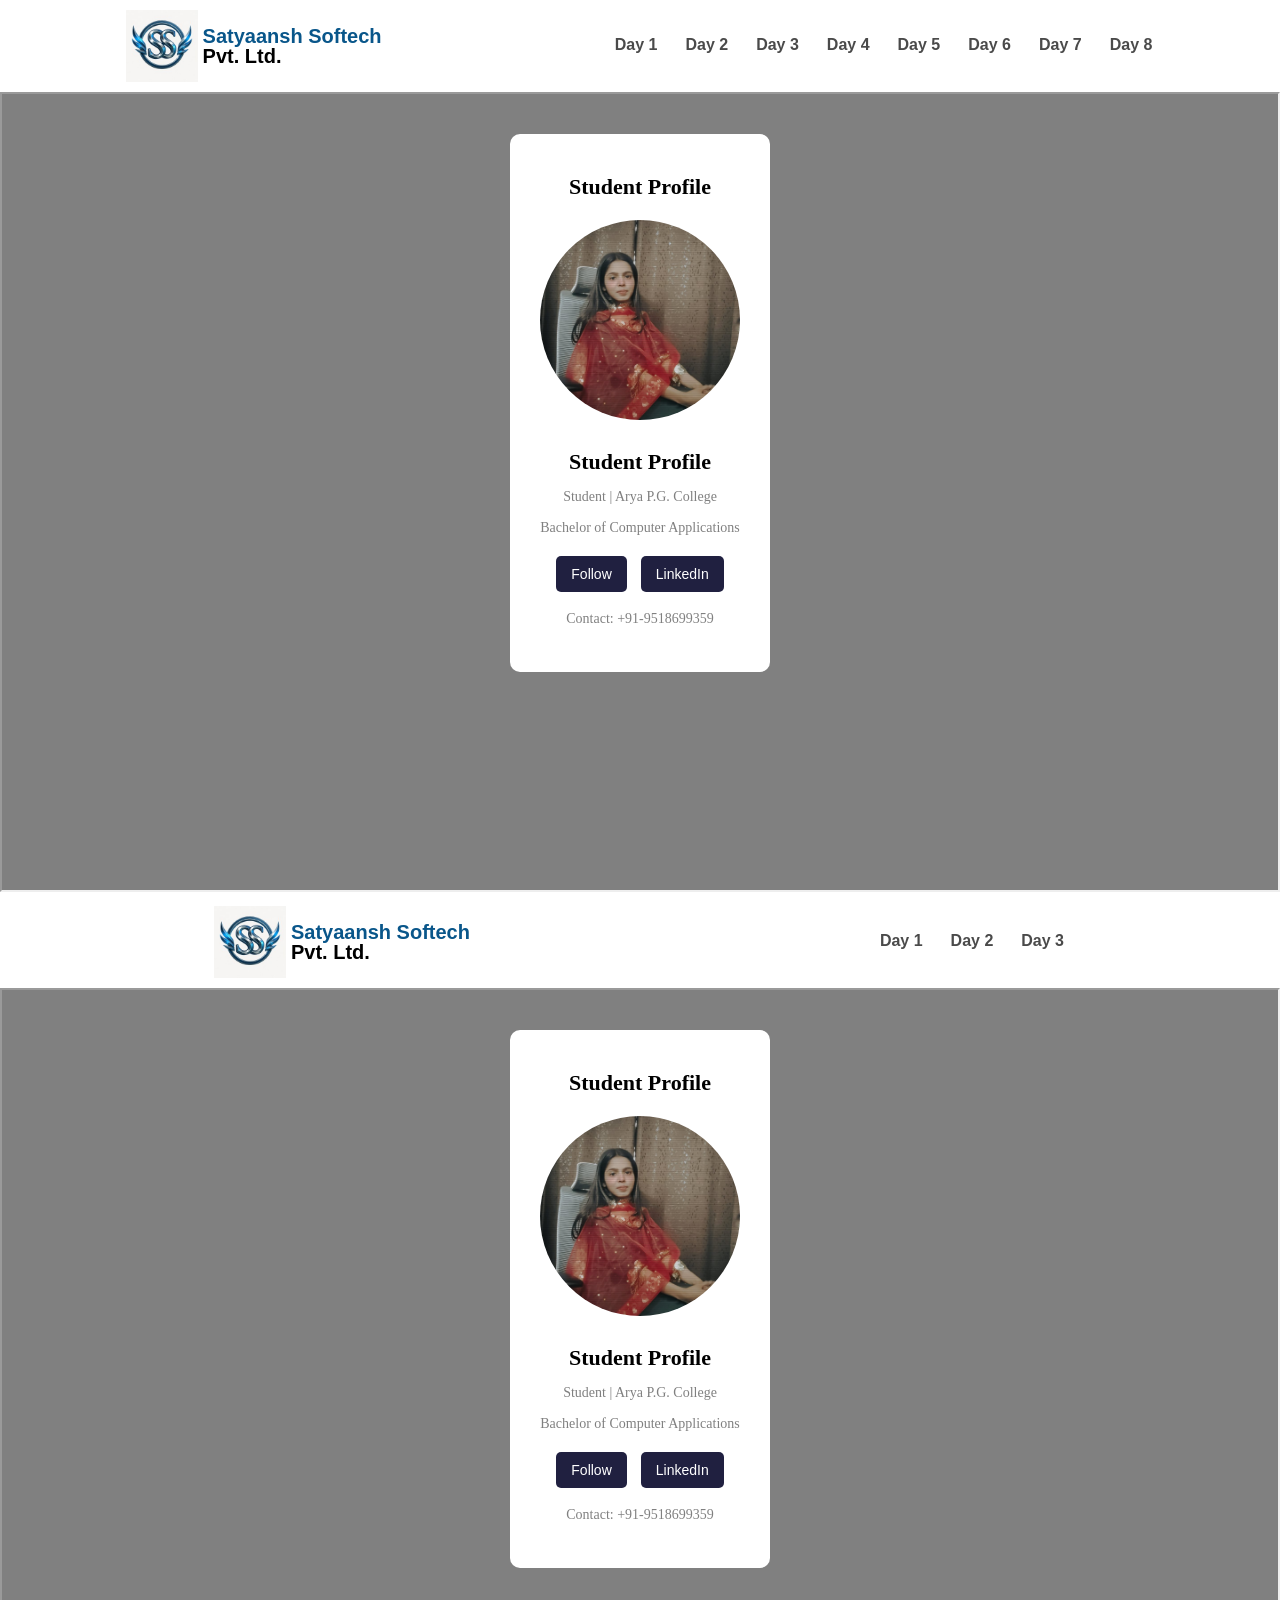
==== index.html @ ba0e90ce "second commit" ====
<!doctype html>
<html lang="en">
   <head>
      <meta charset="UTF-8" />
      <meta name="viewport" content="width=device-width, initial-scale=1.0" />
      <title>SSPL | Arya P.G.</title>
      <link rel="stylesheet" href="Index.css" />
   </head>
   <body>
      <div class="container">
         <!-- Navbar -->
         <div class="navbar">
            <!-- logo -->
            <div class="logo">
               <img src="logo.jfif" alt="logo" />
               <div class="companyName">
                  <span>Satyaansh Softech</span>
                  Pvt. Ltd.
               </div>
            </div>

            <!-- Menu-Items -->
            <ul class="daysLink">
               <li onclick="loadPage('Day1/index.html')">Day 1</li>
               <li onclick="loadPage('Day2/index.html')">Day 2</li>
               <li onclick="loadPage('Day3/index.html')">Day 3</li>
               <li onclick="loadPage('Day4/index.html')">Day 4</li>
               <li onclick="loadPage('Day5/index.html')">Day 5</li>
               <li onclick="loadPage('Day6/index.html')">Day 6</li>
               <li onclick="loadPage('Day7/index.html')">Day 7</li>
               <li onclick="loadPage('Day8/index.html')">Day 8</li>
            </ul>

            <!-- right button -->
            <button class="hamburger">
               <img src="images/hambuger.png" alt="menu" />
            </button>
         </div>

         <!-- Days -->
         <iframe
            id="dayFrame"
            src="Day1/index.html"
            width="100%"
            height="800">
         </iframe>
      </div>
      <script>
         const hamburger = document.querySelector(".hamburger");
         const daysLink = document.querySelector(".daysLink");

         hamburger.addEventListener("click", () => {
            daysLink.classList.toggle("active");
         });

         function loadPage(page) {
           let frame= document.getElementById("dayFrame")
           frame.src = page;
         }
      </script>
   </body>
<!doctype html>
<html lang="en">
   <head>
      <meta charset="UTF-8" />
      <meta name="viewport" content="width=device-width, initial-scale=1.0" />
      <title>SSPL | Arya P.G.</title>
      <link rel="stylesheet" href="style.css" />
   </head>
   <body>
      <div class="container">
         <!-- Navbar -->
         <div class="navbar">
            <!-- logo -->
            <div class="logo">
               <img src="logo.jfif" alt="logo" />
               <div class="companyName">
                  <span>Satyaansh Softech</span>
                  Pvt. Ltd.
               </div>
            </div>

            <!-- Menu-Items -->
            <ul class="daysLink">
               <li onclick="loadPage('Day1/index.html')">Day 1</li>
               <li onclick="loadPage('Day2/index.html')">Day 2</li>
               <li onclick="loadPage('Day3/index.html')">Day 3</li>
            </ul>

            <!-- right button -->
            <button class="hamburger">
               <img src="images/hambuger.png" alt="menu" />
            </button>
         </div>

         <!-- Days -->
         <iframe
            id="dayFrame"
            src="Day1/index.html"
            width="100%"
            height="800">
         </iframe>
      </div>
      <script>
         const hamburger = document.querySelector(".hamburger");
         const daysLink = document.querySelector(".daysLink");

         hamburger.addEventListener("click", () => {
            daysLink.classList.toggle("active");
         });

         function loadPage(page) {
           let frame= document.getElementById("dayFrame")
           frame.src = page;
         }
      </script>
   </body>
</html>
---- style.css ----
* {
   margin: 0;
   padding: 0;
   box-sizing: border-box;
   font-family: "Source Sans 3", sans-serif;
}

/* Navbar */

.navbar {
   display: flex;
   justify-content: space-around;
   align-items: center;
   padding: 10px;
}

.logo {
   display: flex;
   align-items: center;
   gap: 5px;
   font-size: 20px;
}

.logo img {
   height: 72px;
}

.logo .companyName {
   display: flex;
   flex-direction: column;
   font-weight: bolder;
   line-height: 1em;
}

.logo .companyName span {
   color: #09568a;
}

/* Days */

.daysLink {
   display: flex;
   align-items: center;
   list-style: none;
   gap: 24px;
   font-weight: 600;
}

.daysLink li {
   color: #4a4a4a;
   padding: 2px;
   border-bottom: 2px solid transparent;
   border-radius: 3px;
   transition: all;
   animation-duration: 200ms;
}

.daysLink li:hover {
   border-color: #09568a;
   color: #09568a;
}

/* Button */
.hamburger {
   background: #000;
   color: white;
   border-radius: 3px;
   border: none;
   padding: 8px;
   padding-bottom: 4px;
}
.hamburger img {
   height: 20px;
}

.hamburger:hover {
   background: #000000da;
}

.hamburger {
   display: none;
}

/* Responsive */
@media screen and (max-width: 646px) {
   .daysLink {
      display: none;
   }

   .active {
      display: flex;
      flex-direction: column;
      background-color: #f6f3f3;
      width: 120px;
      position: absolute;
      top: 70px;
      right: 0;
      gap: 10px;
      padding: 10px;
   }

   .hamburger {
      display: block;
   }
=======
* {
   margin: 0;
   padding: 0;
   box-sizing: border-box;
   font-family: "Source Sans 3", sans-serif;
}

/* Navbar */

.navbar {
   display: flex;
   justify-content: space-around;
   align-items: center;
   padding: 10px;
}

.logo {
   display: flex;
   align-items: center;
   gap: 5px;
   font-size: 20px;
}

.logo img {
   height: 72px;
}

.logo .companyName {
   display: flex;
   flex-direction: column;
   font-weight: bolder;
   line-height: 1em;
}

.logo .companyName span {
   color: #09568a;
}

/* Days */

.daysLink {
   display: flex;
   align-items: center;
   list-style: none;
   gap: 24px;
   font-weight: 600;
}

.daysLink li {
   color: #4a4a4a;
   padding: 2px;
   border-bottom: 2px solid transparent;
   border-radius: 3px;
   transition: all;
   animation-duration: 200ms;
}

.daysLink li:hover {
   border-color: #09568a;
   color: #09568a;
}

/* Button */
.hamburger {
   background: #000;
   color: white;
   border-radius: 3px;
   border: none;
   padding: 8px;
   padding-bottom: 4px;
}
.hamburger img {
   height: 20px;
}

.hamburger:hover {
   background: #000000da;
}

.hamburger {
   display: none;
}

/* Responsive */
@media screen and (max-width: 646px) {
   .daysLink {
      display: none;
   }

   .active {
      display: flex;
      flex-direction: column;
      background-color: #f6f3f3;
      width: 120px;
      position: absolute;
      top: 70px;
      right: 0;
      gap: 10px;
      padding: 10px;
   }

   .hamburger {
      display: block;
   }
>>>>>>> ee4b38d835c0e807795ce7d99e2abe5057e46eae
}
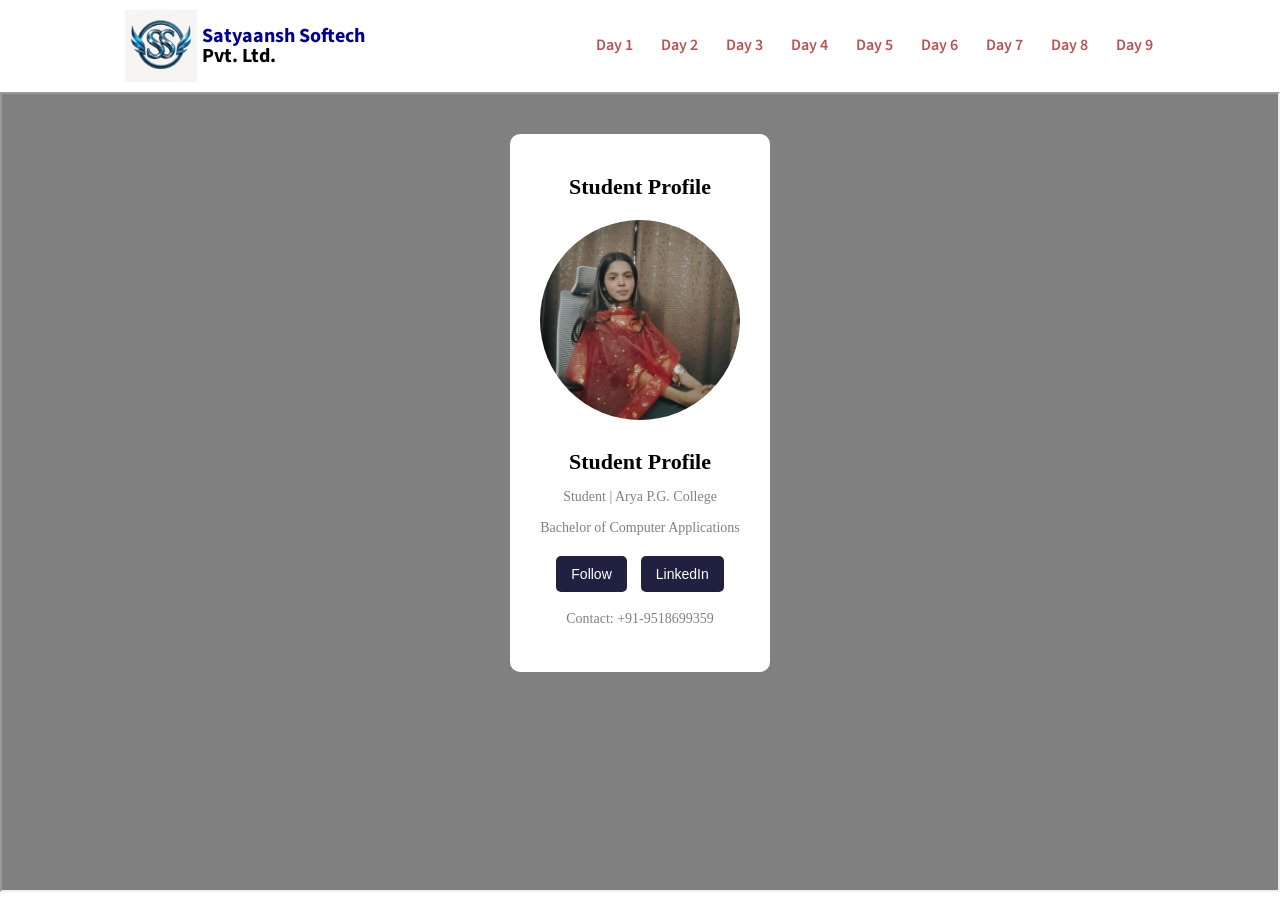
==== commit eb087441: "main file change" ====
--- a/index.html
+++ b/index.html
@@ -1,65 +1,4 @@
 
-<!doctype html>
-<html lang="en">
-   <head>
-      <meta charset="UTF-8" />
-      <meta name="viewport" content="width=device-width, initial-scale=1.0" />
-      <title>SSPL | Arya P.G.</title>
-      <link rel="stylesheet" href="Index.css" />
-   </head>
-   <body>
-      <div class="container">
-         <!-- Navbar -->
-         <div class="navbar">
-            <!-- logo -->
-            <div class="logo">
-               <img src="logo.jfif" alt="logo" />
-               <div class="companyName">
-                  <span>Satyaansh Softech</span>
-                  Pvt. Ltd.
-               </div>
-            </div>
-
-            <!-- Menu-Items -->
-            <ul class="daysLink">
-               <li onclick="loadPage('Day1/index.html')">Day 1</li>
-               <li onclick="loadPage('Day2/index.html')">Day 2</li>
-               <li onclick="loadPage('Day3/index.html')">Day 3</li>
-               <li onclick="loadPage('Day4/index.html')">Day 4</li>
-               <li onclick="loadPage('Day5/index.html')">Day 5</li>
-               <li onclick="loadPage('Day6/index.html')">Day 6</li>
-               <li onclick="loadPage('Day7/index.html')">Day 7</li>
-               <li onclick="loadPage('Day8/index.html')">Day 8</li>
-            </ul>
-
-            <!-- right button -->
-            <button class="hamburger">
-               <img src="images/hambuger.png" alt="menu" />
-            </button>
-         </div>
-
-         <!-- Days -->
-         <iframe
-            id="dayFrame"
-            src="Day1/index.html"
-            width="100%"
-            height="800">
-         </iframe>
-      </div>
-      <script>
-         const hamburger = document.querySelector(".hamburger");
-         const daysLink = document.querySelector(".daysLink");
-
-         hamburger.addEventListener("click", () => {
-            daysLink.classList.toggle("active");
-         });
-
-         function loadPage(page) {
-           let frame= document.getElementById("dayFrame")
-           frame.src = page;
-         }
-      </script>
-   </body>
 <!doctype html>
 <html lang="en">
    <head>
@@ -86,11 +25,17 @@
                <li onclick="loadPage('Day1/index.html')">Day 1</li>
                <li onclick="loadPage('Day2/index.html')">Day 2</li>
                <li onclick="loadPage('Day3/index.html')">Day 3</li>
+               <li onclick="loadPage('Day4/index.html')">Day 4</li>
+               <li onclick="loadPage('Day5/index.html')">Day 5</li>
+               <li onclick="loadPage('Day6/index.html')">Day 6</li>
+               <li onclick="loadPage('Day7/index.html')">Day 7</li>
+               <li onclick="loadPage('Day8/index.html')">Day 8</li>
+               <li onclick="loadPage('Assignment/index.html')">Day 9</li>
             </ul>
 
             <!-- right button -->
             <button class="hamburger">
-               <img src="images/hambuger.png" alt="menu" />
+               <img src="Screenshot 2026-07-02 100022.png" alt="menu" />
             </button>
          </div>
 
--- a/style.css
+++ b/style.css
@@ -1,3 +1,4 @@
+@import url("https://fonts.googleapis.com/css2?family=Source+Sans+3:ital,wght@0,200..900;1,200..900&display=swap");
 
 * {
    margin: 0;
@@ -34,7 +35,7 @@
 }
 
 .logo .companyName span {
-   color: #09568a;
+   color: darkblue;
 }
 
 /* Days */
@@ -48,7 +49,7 @@
 }
 
 .daysLink li {
-   color: #4a4a4a;
+   color: #b65454;
    padding: 2px;
    border-bottom: 2px solid transparent;
    border-radius: 3px;
@@ -57,8 +58,8 @@
 }
 
 .daysLink li:hover {
-   border-color: #09568a;
-   color: #09568a;
+   border-color: #c6df38;
+   color: #ee2e2e;
 }
 
 /* Button */
@@ -103,110 +104,4 @@
    .hamburger {
       display: block;
    }
-=======
-* {
-   margin: 0;
-   padding: 0;
-   box-sizing: border-box;
-   font-family: "Source Sans 3", sans-serif;
-}
-
-/* Navbar */
-
-.navbar {
-   display: flex;
-   justify-content: space-around;
-   align-items: center;
-   padding: 10px;
-}
-
-.logo {
-   display: flex;
-   align-items: center;
-   gap: 5px;
-   font-size: 20px;
-}
-
-.logo img {
-   height: 72px;
-}
-
-.logo .companyName {
-   display: flex;
-   flex-direction: column;
-   font-weight: bolder;
-   line-height: 1em;
-}
-
-.logo .companyName span {
-   color: #09568a;
-}
-
-/* Days */
-
-.daysLink {
-   display: flex;
-   align-items: center;
-   list-style: none;
-   gap: 24px;
-   font-weight: 600;
-}
-
-.daysLink li {
-   color: #4a4a4a;
-   padding: 2px;
-   border-bottom: 2px solid transparent;
-   border-radius: 3px;
-   transition: all;
-   animation-duration: 200ms;
-}
-
-.daysLink li:hover {
-   border-color: #09568a;
-   color: #09568a;
-}
-
-/* Button */
-.hamburger {
-   background: #000;
-   color: white;
-   border-radius: 3px;
-   border: none;
-   padding: 8px;
-   padding-bottom: 4px;
-}
-.hamburger img {
-   height: 20px;
-}
-
-.hamburger:hover {
-   background: #000000da;
-}
-
-.hamburger {
-   display: none;
-}
-
-/* Responsive */
-@media screen and (max-width: 646px) {
-   .daysLink {
-      display: none;
-   }
-
-   .active {
-      display: flex;
-      flex-direction: column;
-      background-color: #f6f3f3;
-      width: 120px;
-      position: absolute;
-      top: 70px;
-      right: 0;
-      gap: 10px;
-      padding: 10px;
-   }
-
-   .hamburger {
-      display: block;
-   }
->>>>>>> ee4b38d835c0e807795ce7d99e2abe5057e46eae
 }
